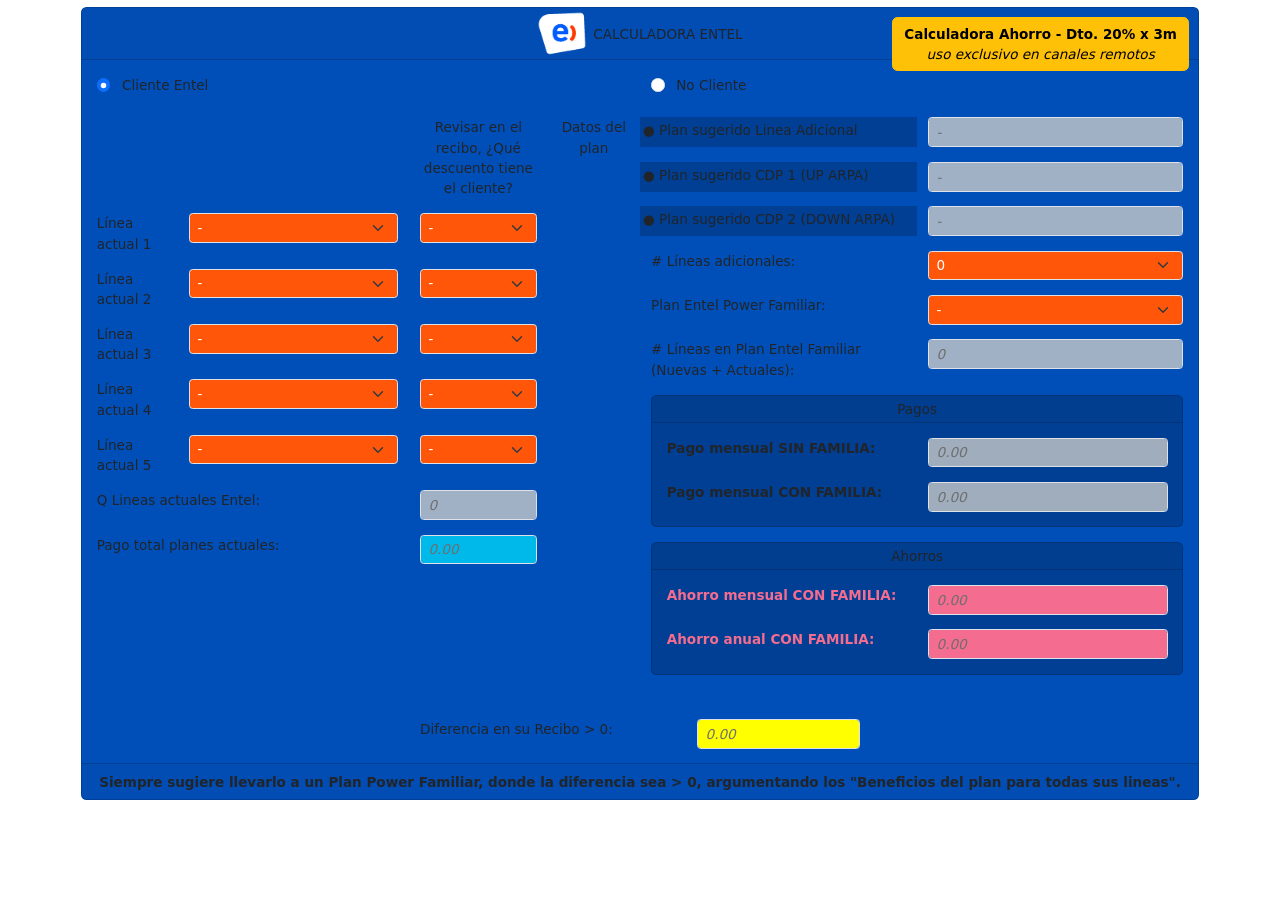
==== index.html @ 182285f6 "Add files via upload" ====
<!DOCTYPE html>
<html lang="en">
<div hidden>
  <a title="Google Analytics Alternative" href="https://clicky.com/101391278"><img alt="Clicky"
      src="//static.getclicky.com/media/links/badge.gif" border="0" /></a>
  <script async src="//static.getclicky.com/101391278.js"></script>
  <noscript>
    <p>
      <img alt="Clicky" width="1" height="1" src="//in.getclicky.com/101391278ns.gif" />
    </p>
  </noscript>
</div>

<head>
  <meta charset="UTF-8" />
  <meta http-equiv="X-UA-Compatible" content="IE=edge" />
  <meta name="viewport" content="width=device-width, initial-scale=1.0" />
  <title>Calculadora Entel</title>
  <link href="./css/index.css" rel="stylesheet" />
  <link href="https://cdn.jsdelivr.net/npm/bootstrap@5.1.3/dist/css/bootstrap.min.css" rel="stylesheet" />
  <script src="https://cdn.jsdelivr.net/npm/bootstrap@5.1.3/dist/js/bootstrap.bundle.min.js"></script>

  <style>
    * {
      font-size: 0.92rem !important;
    }

    body {
      color: #FFF;
    }

    input[readonly],
    select[disabled] {
      background-color: rgba(200, 200, 200, .8) !important;
      color: #FFF !important;
      font-style: italic;
      font-weight: 500;
    }

    input::placeholder {
      color: rgb(110, 110, 110) !important;
      font-style: italic;
      font-weight: 500;
    }

    #container_calculadora {
      background-color: #004fb9;
    }

    .card {
      background-color: rgba(0, 0, 0, .2);
    }

    .card-header {
      display: flex;
      justify-content: center;
      align-items: center;
      padding: 0.2rem;
      position: relative;
    }

    .card-logo {
      margin-right: 0.2rem;
    }

    .card-title {
      font-size: 1.2rem;
      margin: 0 0 0 0.2rem;
    }

    .form-label {
      margin: 0;
    }

    .my-alert {
      background: rgba(0, 0, 0, 0.2);
      margin: 0;
      padding: 0.2rem;
    }

    .bg_plan {
      font-size: 0.7rem !important;
      width: 100%;
    }

    .text-pink {
      color: #f46c8f;
    }

    #txt_pago_total_plan_actual {
      background-color: #00b9eb !important;
    }

    #txt_pago_ahorro_mensual_plan_familiar,
    #txt_pago_ahorro_anual_plan_familiar {
      background-color: #f46c8f !important;
    }

    #txt_pago_diferencia_factura {
      background-color: #ffff00 !important;
      color: #000 !important;
    }

    .cbo_planes,
    .cbo_descuentos,
    #cbo_numero_lineas,
    #cbo_plan_familiar {
      background-color: rgb(255, 86, 10);
      color: #FFF;
    }
  </style>
</head>

<body>
  <div class="container my-2">
    <div class="card" id="container_calculadora">
      <div class="card-header">
        <img class="card-logo" src="./images/logo.png" alt="Entel" width="50" />
        <h1 class="card-title">CALCULADORA ENTEL</h1>
        <a role="button" href="./calculadora-20x3.html" style="position: absolute; top: 9px; right: 9px;"
          class="btn btn-warning"><b>Calculadora Ahorro - Dto. 20% x 3m</b><br><i>uso exclusivo en canales remotos</i></a>
      </div>

      <div class="card-body">
        <div class="row mb-4">
          <div class="col-md-6">
            <input class="form-check-input rd_tipo_cliente" id="rd_tipo_cliente_entel" type="radio" name="tipo_cliente"
              value="1" checked />
            <label class="form-check-label ms-2" for="rd_tipo_cliente_entel">Cliente Entel</label>
          </div>

          <div class="col-md-6">
            <input class="form-check-input rd_tipo_cliente" id="rd_tipo_cliente_no" type="radio" name="tipo_cliente"
              value="2" />
            <label class="form-check-label ms-2" for="rd_tipo_cliente_no">No Cliente</label>
          </div>
        </div>

        <div class="row mb-5">
          <div class="col-md-6">
            <div class="row mb-3">
              <div class="col-3 ms-auto">
                <div class="text-center">
                  Revisar en el recibo, ¿Qué descuento tiene el cliente?
                </div>
              </div>

              <div class="col-2">
                <div class="text-center">Datos del plan</div>
              </div>
            </div>

            <div class="row mb-3">
              <div class="col-2 text-start">
                <label for="cbo_plan_linea_1" class="form-label">Línea actual 1</label>
              </div>

              <div class="col-5">
                <select class="form-select form-select-sm cbo_planes" id="cbo_plan_linea_1"></select>
              </div>

              <div class="col-3">
                <select class="form-select form-select-sm cbo_descuentos" id="cbo_descuento_linea_1"></select>
              </div>

              <div class="col-2">
                <span class="badge bg-secondary bg_plan" id="bg_plan_linea_1"></span>
              </div>
            </div>

            <div class="row mb-3">
              <div class="col-2 text-start">
                <label for="cbo_plan_linea_2" class="form-label">Línea actual 2</label>
              </div>

              <div class="col-5">
                <select class="form-select form-select-sm cbo_planes" id="cbo_plan_linea_2"></select>
              </div>

              <div class="col-3">
                <select class="form-select form-select-sm cbo_descuentos" id="cbo_descuento_linea_2"></select>
              </div>

              <div class="col-2">
                <span class="badge bg-secondary bg_plan" id="bg_plan_linea_2"></span>
              </div>
            </div>

            <div class="row mb-3">
              <div class="col-2 text-start">
                <label for="cbo_plan_linea_3" class="form-label">Línea actual 3</label>
              </div>

              <div class="col-5">
                <select class="form-select form-select-sm cbo_planes" id="cbo_plan_linea_3"></select>
              </div>

              <div class="col-3">
                <select class="form-select form-select-sm cbo_descuentos" id="cbo_descuento_linea_3"></select>
              </div>

              <div class="col-2">
                <span class="badge bg-secondary bg_plan" id="bg_plan_linea_3"></span>
              </div>
            </div>

            <div class="row mb-3">
              <div class="col-2 text-start">
                <label for="cbo_plan_linea_4" class="form-label">Línea actual 4</label>
              </div>

              <div class="col-5">
                <select class="form-select form-select-sm cbo_planes" id="cbo_plan_linea_4"></select>
              </div>

              <div class="col-3">
                <select class="form-select form-select-sm cbo_descuentos" id="cbo_descuento_linea_4"></select>
              </div>

              <div class="col-2">
                <span class="badge bg-secondary bg_plan" id="bg_plan_linea_4"></span>
              </div>
            </div>

            <div class="row mb-3">
              <div class="col-2 text-start">
                <label for="cbo_plan_linea_5" class="form-label">Línea actual 5</label>
              </div>

              <div class="col-5">
                <select class="form-select form-select-sm cbo_planes" id="cbo_plan_linea_5"></select>
              </div>

              <div class="col-3">
                <select class="form-select form-select-sm cbo_descuentos" id="cbo_descuento_linea_5"></select>
              </div>

              <div class="col-2">
                <span class="badge bg-secondary bg_plan" id="bg_plan_linea_5"></span>
              </div>
            </div>

            <div class="row mb-3">
              <div class="col-7 text-start">
                <label for="txt_q_lineas_actual" class="form-label">Q Lineas actuales Entel:</label>
              </div>

              <div class="col-3">
                <input class="form-control form-control-sm" id="txt_q_lineas_actual" type="text" placeholder="0" />
              </div>

              <div class="col-1"></div>
            </div>

            <div class="row mb-3">
              <div class="col-7 text-start">
                <label for="txt_pago_total_plan_actual" class="form-label">Pago total planes actuales:</label>
              </div>

              <div class="col-3">
                <input class="form-control form-control-sm" id="txt_pago_total_plan_actual" type="text"
                  placeholder="0.00" />
              </div>

              <div class="col-1"></div>
            </div>
          </div>

          <div class="col-md-6">
            <div class="row mb-3">
              <div class="col-6 text-start my-alert">
                <label for="txt_plan_sugerido_linea_adicional" class="form-label">&#9679; Plan sugerido Linea
                  Adicional</label>
              </div>

              <div class="col-6">
                <input class="form-control form-control-sm" id="txt_plan_sugerido_linea_adicional" type="text"
                  placeholder="-" />
              </div>
            </div>

            <div class="row mb-3">
              <div class="col-6 text-start my-alert">
                <label for="txt_plan_sugerido_cdp1" class="form-label">&#9679; Plan sugerido CDP 1 (UP ARPA)</label>
              </div>

              <div class="col-6">
                <input class="form-control form-control-sm" id="txt_plan_sugerido_cdp1" type="text" placeholder="-" />
              </div>
            </div>

            <div class="row mb-3">
              <div class="col-6 text-start my-alert">
                <label for="txt_plan_sugerido_cdp2" class="form-label">&#9679; Plan sugerido CDP 2 (DOWN ARPA)</label>
              </div>

              <div class="col-6">
                <input class="form-control form-control-sm" id="txt_plan_sugerido_cdp2" type="text" placeholder="-" />
              </div>
            </div>

            <div class="row mb-3">
              <div class="col-6 text-start">
                <label for="cbo_numero_lineas" class="form-label"># Líneas adicionales:</label>
              </div>

              <div class="col-6">
                <select class="form-select form-select-sm" id="cbo_numero_lineas"></select>
              </div>
            </div>

            <div class="row mb-3">
              <div class="col-6 text-start">
                <label for="cbo_plan_familiar" class="form-label">Plan Entel Power Familiar:</label>
              </div>

              <div class="col-6">
                <select class="form-select form-select-sm" id="cbo_plan_familiar"></select>
              </div>
            </div>

            <div class="row mb-3">
              <div class="col-6 text-start">
                <label for="txt_lineas_nuevas_actuales" class="form-label"># Líneas en Plan Entel Familiar (Nuevas +
                  Actuales):</label>
              </div>

              <div class="col-6">
                <input class="form-control form-control-sm" id="txt_lineas_nuevas_actuales" type="text"
                  placeholder="0" />
              </div>
            </div>

            <div class="card mb-3">
              <div class="card-header">
                Pagos
              </div>
              <div class="card-body">
                <div class="row mb-3">
                  <div class="col-6 text-start">
                    <label for="txt_pago_sin_descuento" class="form-label fw-bold">Pago mensual SIN FAMILIA:</label>
                  </div>

                  <div class="col-6">
                    <input class="form-control form-control-sm" id="txt_pago_sin_descuento" type="text"
                      placeholder="0.00" />
                  </div>
                </div>

                <div class="row">
                  <div class="col-6 text-start">
                    <label for="txt_pago_con_descuento" class="form-label fw-bold">Pago mensual CON FAMILIA:</label>
                  </div>

                  <div class="col-6">
                    <input class="form-control form-control-sm" id="txt_pago_con_descuento" type="text"
                      placeholder="0.00" />
                  </div>
                </div>
              </div>
            </div>

            <div class="card">
              <div class="card-header">
                Ahorros
              </div>
              <div class="card-body">
                <div class="row mb-3">
                  <div class="col-6 text-start">
                    <label for="txt_pago_ahorro_mensual_plan_familiar" class="form-label text-pink fw-bold">Ahorro
                      mensual CON
                      FAMILIA:</label>
                  </div>

                  <div class="col-6">
                    <input class="form-control form-control-sm" id="txt_pago_ahorro_mensual_plan_familiar" type="text"
                      placeholder="0.00" />
                  </div>
                </div>

                <div class="row">
                  <div class="col-6 text-start">
                    <label for="txt_pago_ahorro_anual_plan_familiar" class="form-label text-pink fw-bold">Ahorro anual
                      CON
                      FAMILIA:</label>
                  </div>

                  <div class="col-6">
                    <input class="form-control form-control-sm" id="txt_pago_ahorro_anual_plan_familiar" type="text"
                      placeholder="0.00" />
                  </div>
                </div>
              </div>
            </div>
          </div>
        </div>

        <div class="row justify-content-center">
          <div class="col-3">
            <label for="txt_pago_diferencia_factura" class="form-label">Diferencia en su Recibo > 0:</label>
          </div>

          <div class="col-2">
            <input class="form-control form-control-sm" id="txt_pago_diferencia_factura" type="text"
              placeholder="0.00" />
          </div>
        </div>
      </div>

      <div class="card-footer fw-bold text-center">
        Siempre sugiere llevarlo a un Plan Power Familiar, donde la diferencia
        sea > 0, argumentando los "Beneficios del plan para todas sus lineas".
      </div>
    </div>
  </div>

  <script type="module" src="./js/index.js"></script>
</body>

</html>
---- css/index.css ----
body {
  width: 100%;
  height: 100%;
}

.container {
  margin-top: 2rem;
}
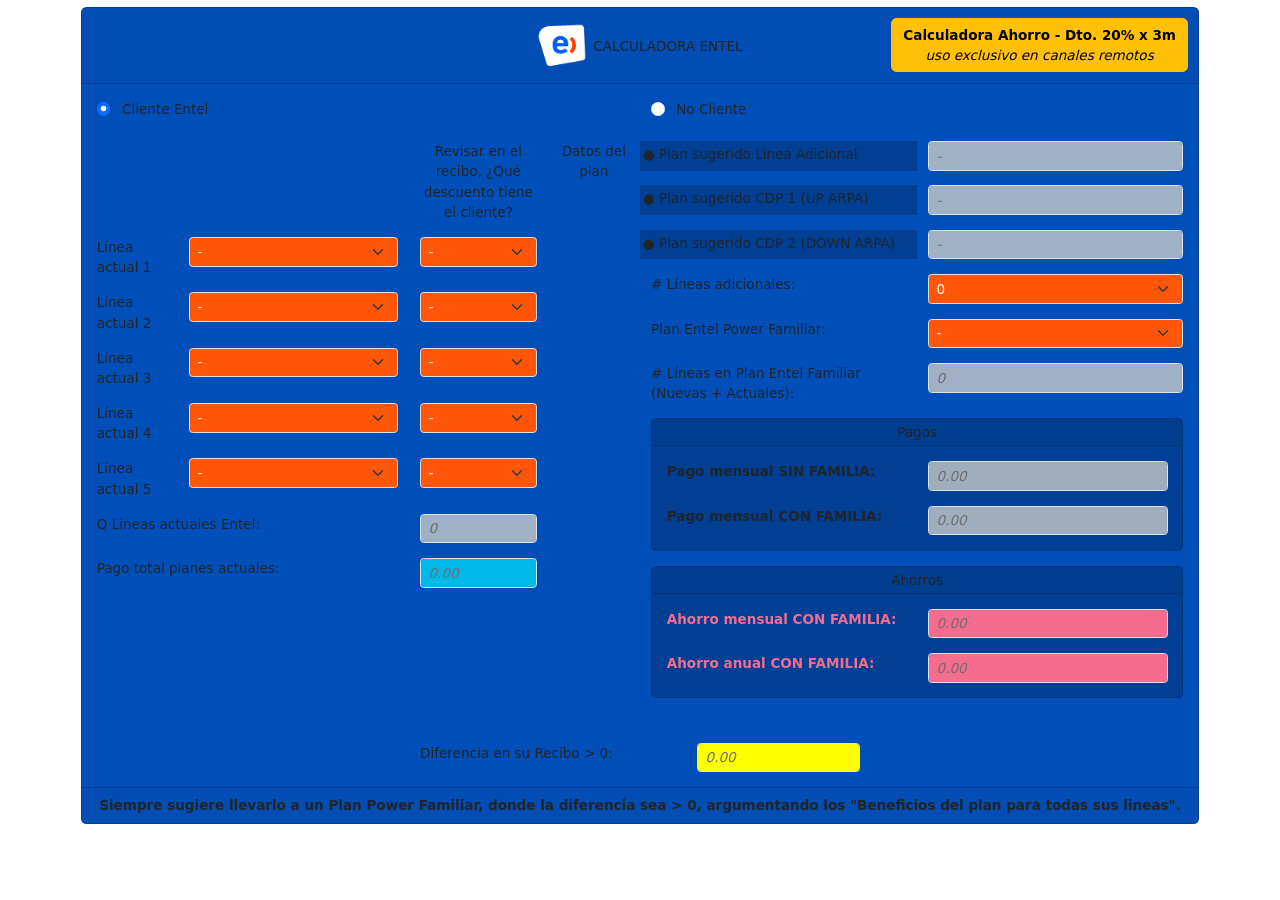
==== commit 8f49e996: "Add files via upload" ====
--- a/index.html
+++ b/index.html
@@ -114,10 +114,10 @@
 <body>
   <div class="container my-2">
     <div class="card" id="container_calculadora">
-      <div class="card-header">
+      <div class="card-header p-3">
         <img class="card-logo" src="./images/logo.png" alt="Entel" width="50" />
         <h1 class="card-title">CALCULADORA ENTEL</h1>
-        <a role="button" href="./calculadora-20x3.html" style="position: absolute; top: 9px; right: 9px;"
+        <a role="button" href="./calculadora-20x3.html" style="position: absolute; top: 10px; right: 10px;"
           class="btn btn-warning"><b>Calculadora Ahorro - Dto. 20% x 3m</b><br><i>uso exclusivo en canales remotos</i></a>
       </div>
 
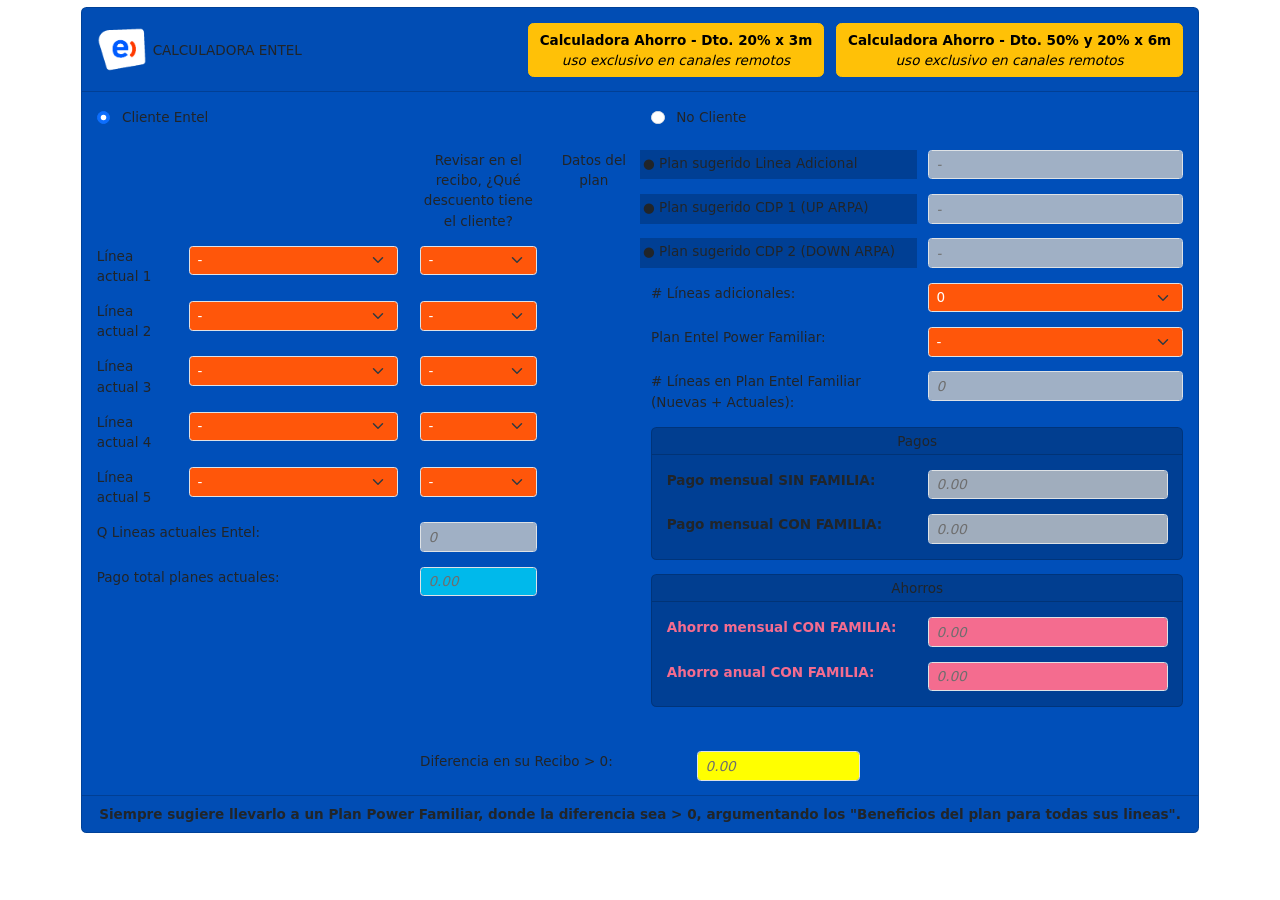
==== commit c27eea79: "Add files via upload" ====
--- a/index.html
+++ b/index.html
@@ -114,11 +114,24 @@
 <body>
   <div class="container my-2">
     <div class="card" id="container_calculadora">
-      <div class="card-header p-3">
-        <img class="card-logo" src="./images/logo.png" alt="Entel" width="50" />
-        <h1 class="card-title">CALCULADORA ENTEL</h1>
-        <a role="button" href="./calculadora-20x3.html" style="position: absolute; top: 10px; right: 10px;"
-          class="btn btn-warning"><b>Calculadora Ahorro - Dto. 20% x 3m</b><br><i>uso exclusivo en canales remotos</i></a>
+      <div class="card-header justify-content-start p-3">
+        <div class="d-flex align-items-center">
+          <img class="card-logo" src="./images/logo.png" alt="Entel" width="50" />
+          <h1 class="card-title">CALCULADORA ENTEL</h1>
+        </div>
+
+        <div class="ms-auto">
+          <a role="button" href="./calculadora-20x3.html" class="btn btn-warning">
+            <b>Calculadora Ahorro - Dto. 20% x 3m</b>
+            <br />
+            <i>uso exclusivo en canales remotos</i>
+          </a>
+
+          <a role="button" href="./calculadora-50-20x6.html" class="btn btn-warning ms-2">
+            <b>Calculadora Ahorro - Dto. 50% y 20% x 6m</b>
+            <br />
+            <i>uso exclusivo en canales remotos</i></a>
+        </div>
       </div>
 
       <div class="card-body">
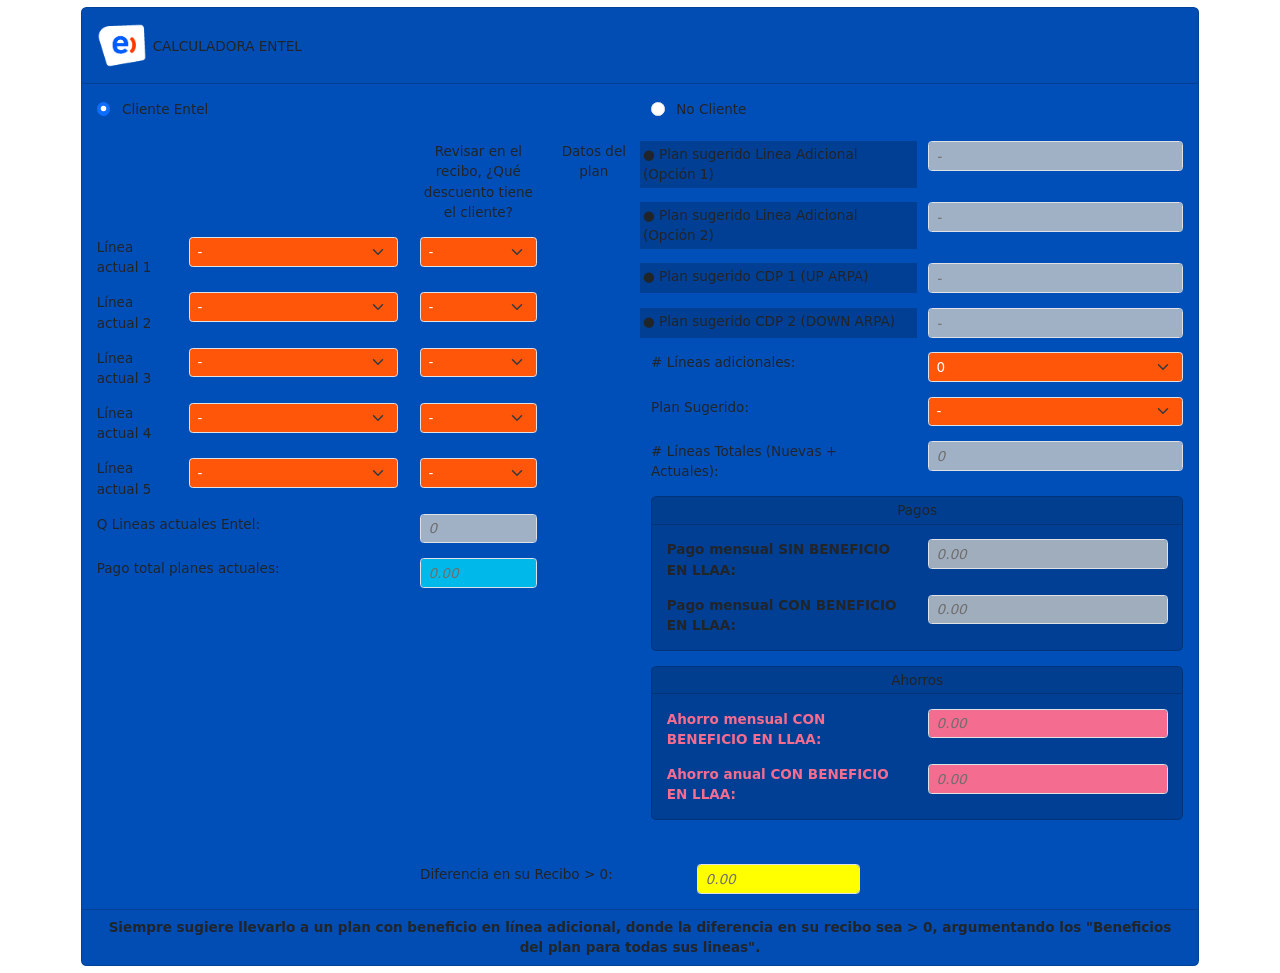
==== commit 7c78c294: "Add files via upload" ====
--- a/index.html
+++ b/index.html
@@ -120,7 +120,7 @@
           <h1 class="card-title">CALCULADORA ENTEL</h1>
         </div>
 
-        <div class="ms-auto">
+        <!--<div class="ms-auto">
           <a role="button" href="./calculadora-20x3.html" class="btn btn-warning">
             <b>Calculadora Ahorro - Dto. 20% x 3m</b>
             <br />
@@ -131,7 +131,7 @@
             <b>Calculadora Ahorro - Dto. 50% y 20% x 6m</b>
             <br />
             <i>uso exclusivo en canales remotos</i></a>
-        </div>
+        </div>-->
       </div>
 
       <div class="card-body">
@@ -283,7 +283,7 @@
             <div class="row mb-3">
               <div class="col-6 text-start my-alert">
                 <label for="txt_plan_sugerido_linea_adicional" class="form-label">&#9679; Plan sugerido Linea
-                  Adicional</label>
+                  Adicional (Opción 1)</label>
               </div>
 
               <div class="col-6">
@@ -294,6 +294,18 @@
 
             <div class="row mb-3">
               <div class="col-6 text-start my-alert">
+                <label for="txt_plan_sugerido_linea_adicional2" class="form-label">&#9679; Plan sugerido Linea
+                  Adicional (Opción 2)</label>
+              </div>
+
+              <div class="col-6">
+                <input class="form-control form-control-sm" id="txt_plan_sugerido_linea_adicional2" type="text"
+                  placeholder="-" />
+              </div>
+            </div>
+
+            <div class="row mb-3">
+              <div class="col-6 text-start my-alert">
                 <label for="txt_plan_sugerido_cdp1" class="form-label">&#9679; Plan sugerido CDP 1 (UP ARPA)</label>
               </div>
 
@@ -324,7 +336,7 @@
 
             <div class="row mb-3">
               <div class="col-6 text-start">
-                <label for="cbo_plan_familiar" class="form-label">Plan Entel Power Familiar:</label>
+                <label for="cbo_plan_familiar" class="form-label">Plan Sugerido:</label>
               </div>
 
               <div class="col-6">
@@ -334,7 +346,7 @@
 
             <div class="row mb-3">
               <div class="col-6 text-start">
-                <label for="txt_lineas_nuevas_actuales" class="form-label"># Líneas en Plan Entel Familiar (Nuevas +
+                <label for="txt_lineas_nuevas_actuales" class="form-label"># Líneas Totales (Nuevas +
                   Actuales):</label>
               </div>
 
@@ -351,7 +363,7 @@
               <div class="card-body">
                 <div class="row mb-3">
                   <div class="col-6 text-start">
-                    <label for="txt_pago_sin_descuento" class="form-label fw-bold">Pago mensual SIN FAMILIA:</label>
+                    <label for="txt_pago_sin_descuento" class="form-label fw-bold">Pago mensual SIN BENEFICIO EN LLAA:</label>
                   </div>
 
                   <div class="col-6">
@@ -362,7 +374,7 @@
 
                 <div class="row">
                   <div class="col-6 text-start">
-                    <label for="txt_pago_con_descuento" class="form-label fw-bold">Pago mensual CON FAMILIA:</label>
+                    <label for="txt_pago_con_descuento" class="form-label fw-bold">Pago mensual CON BENEFICIO EN LLAA:</label>
                   </div>
 
                   <div class="col-6">
@@ -382,7 +394,7 @@
                   <div class="col-6 text-start">
                     <label for="txt_pago_ahorro_mensual_plan_familiar" class="form-label text-pink fw-bold">Ahorro
                       mensual CON
-                      FAMILIA:</label>
+                      BENEFICIO EN LLAA:</label>
                   </div>
 
                   <div class="col-6">
@@ -395,7 +407,7 @@
                   <div class="col-6 text-start">
                     <label for="txt_pago_ahorro_anual_plan_familiar" class="form-label text-pink fw-bold">Ahorro anual
                       CON
-                      FAMILIA:</label>
+                      BENEFICIO EN LLAA:</label>
                   </div>
 
                   <div class="col-6">
@@ -421,7 +433,7 @@
       </div>
 
       <div class="card-footer fw-bold text-center">
-        Siempre sugiere llevarlo a un Plan Power Familiar, donde la diferencia
+        Siempre sugiere llevarlo a un plan con beneficio en línea adicional, donde la diferencia en su recibo
         sea > 0, argumentando los "Beneficios del plan para todas sus lineas".
       </div>
     </div>
